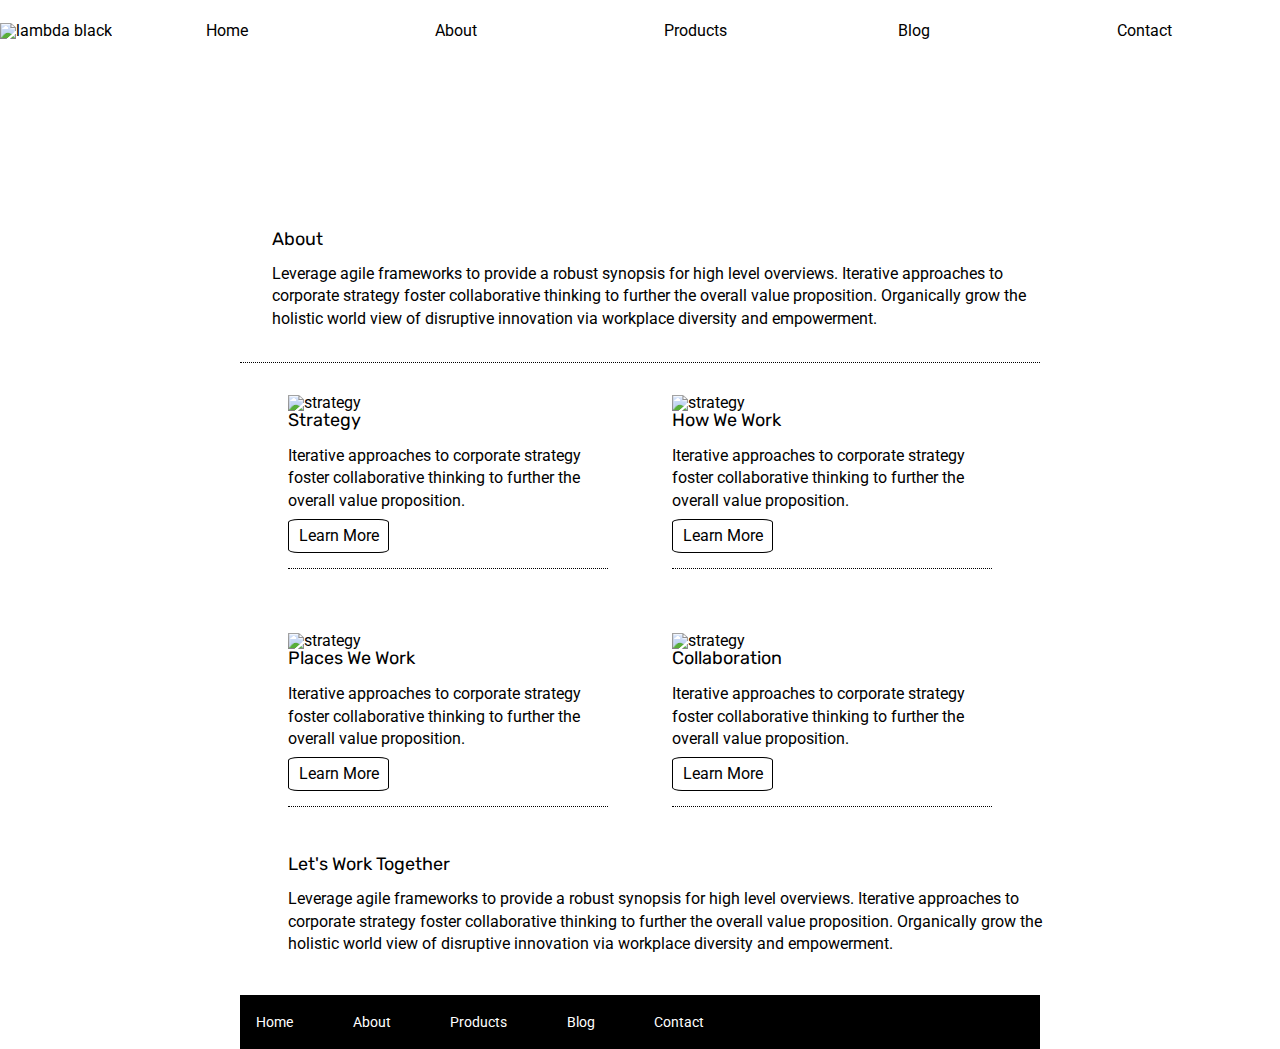
==== about.html @ e97fc558 "finish the basics moving on to the stretch" ====
<!DOCTYPE html>
<html lang="en">
<head>
  <meta charset="UTF-8">
  <meta name="viewport" content="width=device-width, initial-scale=1.0">

  <title>Sprint Challenge - About</title>

  <link href="https://fonts.googleapis.com/css?family=Roboto|Rubik" rel="stylesheet">
  <link rel="stylesheet" href="css/index.css">

</head>
<header>    
  <img src="/img/lambda-black.png" alt="lambda black">
  <div class="header-nav">
      <nav>
          <a href="/index.html">Home</a>
          <a href="/about.html">About</a>
          <a href="#">Products</a>
          <a href="#">Blog</a>
          <a href="#">Contact</a>
      </nav>
  </div>
</header>
<div class="skylights">

  <!--empty spot for image-->
</div>

<body>
    <div class="container about-page">
      <div class="about">  
        <h2>About</h2>

          <p> Leverage agile frameworks to provide a robust synopsis for high level overviews. Iterative approaches to corporate strategy foster collaborative thinking to further the overall value proposition. Organically grow the holistic world view of disruptive innovation via workplace diversity and empowerment.
          </p>
       </div>
       
         

  <div class="midsect">

      <div class="strategy">
        <img src="img/about-plan.png" alt="strategy">
        <h2>Strategy</h2>
    
          <p>Iterative approaches to corporate strategy foster collaborative thinking to further the overall value proposition.
          </p>

          <a class="learn" href="#">Learn More</a>
      </div>
    

  <div class="working">
      <img src="img/about-working.png" alt="strategy">
      
      <h2>How We Work</h2>
      
      <p>Iterative approaches to corporate strategy foster collaborative thinking to further the overall value proposition.
      </p>

      <a class="learn" href="#">Learn More</a>

  </div>

  <div class="office">

      <img src="img/about-office.png" alt="strategy">
      
      <h2>Places We Work</h2>

      
    <p>Iterative approaches to corporate strategy foster collaborative thinking to further the overall value proposition.
    </p>

      <a class="learn" href="#">Learn More</a>

  </div>

  <div class="meeting">

      <img src="img/about-meeting.png" alt="strategy">
      
      <h2>Collaboration</h2>
      
      <p>Iterative approaches to corporate strategy foster collaborative thinking to further the overall value proposition.
      </p>

      <a class="learn" href="#">Learn More</a>

    </div>
</div>

  <div class="top-footer">
    <h2>Let's Work Together</h2>

    <p>Leverage agile frameworks to provide a robust synopsis for high level overviews. Iterative approaches to corporate strategy foster collaborative thinking to further the overall value proposition. Organically grow the holistic world view of disruptive innovation via workplace diversity and empowerment.
    </p>    
  </div>  
      <footer>
        <nav>
          <a href="index.html">Home</a>
          <a href="about.html">About</a>
          <a href="#">Products</a>
          <a href="#">Blog</a>
          <a href="#">Contact</a>
        </nav>
      </footer>
    </div><!-- container -->        
</body>
</html>
---- css/index.css ----
/* http://meyerweb.com/eric/tools/css/reset/ 
   v2.0 | 20110126
   License: none (public domain)
*/

html, body, div, span, applet, object, iframe,
h1, h2, h3, h4, h5, h6, p, blockquote, pre,
a, abbr, acronym, address, big, cite, code,
del, dfn, em, img, ins, kbd, q, s, samp,
small, strike, strong, sub, sup, tt, var,
b, u, i, center,
dl, dt, dd, ol, ul, li,
fieldset, form, label, legend,
table, caption, tbody, tfoot, thead, tr, th, td,
article, aside, canvas, details, embed, 
figure, figcaption, footer, header, hgroup, 
menu, nav, output, ruby, section, summary,
time, mark, audio, video {
	margin: 0;
	padding: 0;
	border: 0;
	font-size: 100%;
	font: inherit;
	vertical-align: baseline;
}
/* HTML5 display-role reset for older browsers */
article, aside, details, figcaption, figure, 
footer, header, hgroup, menu, nav, section {
	display: block;
}
body {
	line-height: 1;
}
ol, ul {
	list-style: none;
}
blockquote, q {
	quotes: none;
}
blockquote:before, blockquote:after,
q:before, q:after {
	content: '';
	content: none;
}
table {
	border-collapse: collapse;
	border-spacing: 0;
}

* {
    box-sizing: border-box;
}

html, body {
    height: 100%;
    font-family: 'Roboto', sans-serif;
}

h1, h2, h3, h4, h5 {
    font-size: 18px;
    margin-bottom: 15px;
    font-family: 'Rubik', sans-serif;
}

p {
    line-height: 1.4;
}

.container {
    width: 800px;
    margin: 0 auto;
}

.top-content {
    display: flex;
    flex-wrap: wrap;
    justify-content: space-evenly;
    margin-bottom: 20px;
    border-bottom: 1px dashed black;
}

.top-content .text-container {
    width: 48%;
    padding: 0 1%;
    padding-bottom: 20px;  
}

.middle-content {
    margin-bottom: 20px;
    border-bottom: 1px dashed black;
}

.middle-content h2 {
    padding: 0 2%;
    margin-bottom: 0;
}

.middle-content .boxes {
    display: flex;
    flex-wrap: wrap;
    justify-content: space-evenly;
}

.middle-content .boxes .box {
    width: 12.5%;
    height: 100px;
    background: black;
    margin: 20px 2.5%;
    color: white;
    display: flex;
    align-items: center;
    justify-content: center;
}

.bottom-content {
    display: flex;
    margin: 0 2% 20px;
    justify-content: space-around;
}

.bottom-content .text-container {
    padding-right: 4%;
}

.bottom-content .text-container:last-child {
    padding-right: 0;
}

footer {
    width: 100%;
    background: black;
}

footer nav {
    width: 60%;
    display: flex;
    justify-content: space-between;
    align-items: center;
    padding: 20px 2%;
    font-size: 14px;
}

footer nav a {
    color: white;
    text-decoration: none;
}
/*-------------My code-----------------------------*/

header{
    display: flex;
    align-items: baseline;
    margin: 0 auto;
    width: 100%;
}

header nav {
    display: flex;
    margin: 0 auto;
}

.header-nav nav a{
    padding: 10% 40%;
    width: 100%;
    margin: 0 auto;
    text-decoration: none;
    color: black;
}

.highway{
    width: 100%;
    background-image: url(/img/jumbo.jpg);
    height: 15vh;
    background-repeat: no-repeat;
    background-size: cover;
    background-position: center;
    margin: 0 auto;
}

.top-content{
display: flex;
justify-content: space-evenly;
padding: 2% 5% 0;
}

.boxes .box.c1{
    background-color: teal;
}

.boxes .box.c2{
    background-color: gold;
}
.boxes .box.c3{
    background-color:cadetblue;
}
.boxes .box.c4{
    background-color:coral;
}
.boxes .box.c5{
    background-color: crimson;
}
.boxes .box.c6{
    background-color:forestgreen;
}
.boxes .box.c7{
    background-color:darkorchid;
}
.boxes .box.c8{
    background-color:hotpink;
}
.boxes .box.c9{
    background-color:indigo;
}
.boxes .box.c0{
    background-color: dodgerblue;
}
/*-----the about page-------------------------------*/
.skylights{
    background-image: url(/img/jumbo-about.png);
    height: 15vh;
    background-repeat: no-repeat;
    background-size: cover;
    background-position: center;
    margin: 0 auto;
    width: 100%;
}

.about{
    margin:4%;
    width:100%;
}

.midsect {
display: flex;
flex-wrap: wrap;
justify-content: space-evenly;
align-items: baseline;
width:100%;
border-top: black dotted 1px;

}
.strategy, .working, .office, .meeting{
    width:40%;
    border-bottom: dotted black 1px;
    margin: 4% 2%;
    padding: 0 0 3%;

}

.learn{
    text-decoration: none;
    color: black;
    text-align: center;
    padding:2% 3%;
    border: black solid 1px;
    border-radius: 10%;
    
}

.strategy p, .working p, .meeting p, .office p{
    margin: 5% 0 5%;
}
/* ----------------Footer sect----------------*/

.top-footer{
    margin: 2% 6% 5%;
    width: 100%;
}
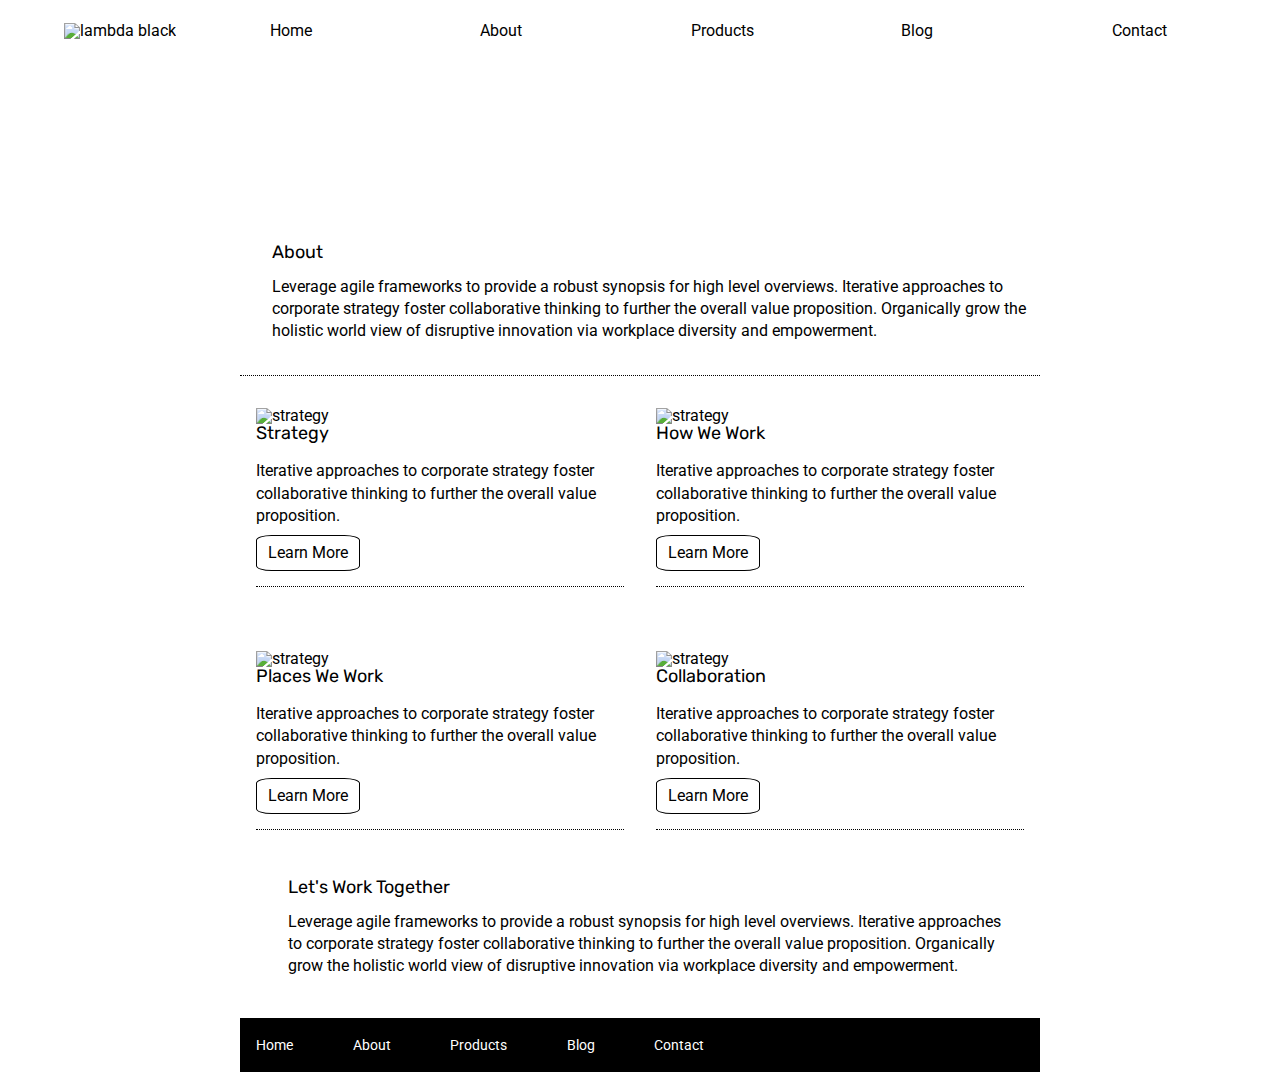
==== commit 0057aadd: "finished the stretch" ====
--- a/about.html
+++ b/about.html
@@ -30,8 +30,8 @@
 
 <body>
     <div class="container about-page">
-      <div class="about">  
-        <h2>About</h2>
+        <div class="about">  
+          <h2>About</h2>
 
           <p> Leverage agile frameworks to provide a robust synopsis for high level overviews. Iterative approaches to corporate strategy foster collaborative thinking to further the overall value proposition. Organically grow the holistic world view of disruptive innovation via workplace diversity and empowerment.
           </p>
@@ -39,74 +39,75 @@
        
          
 
-  <div class="midsect">
+        <div class="midsect">
 
-      <div class="strategy">
-        <img src="img/about-plan.png" alt="strategy">
-        <h2>Strategy</h2>
+          <div class="strategy">
+            <img src="img/about-plan.png" alt="strategy">
+            <h2>Strategy</h2>
     
-          <p>Iterative approaches to corporate strategy foster collaborative thinking to further the overall value proposition.
-          </p>
+            <p>Iterative approaches to corporate strategy foster collaborative thinking to further the overall value proposition.
+            </p>
 
-          <a class="learn" href="#">Learn More</a>
-      </div>
+            <a class="learn" href="#">Learn More</a>
+          </div>
     
 
-  <div class="working">
-      <img src="img/about-working.png" alt="strategy">
+          <div class="working">
+            <img src="img/about-working.png" alt="strategy">
       
-      <h2>How We Work</h2>
+            <h2>How We Work</h2>
       
-      <p>Iterative approaches to corporate strategy foster collaborative thinking to further the overall value proposition.
-      </p>
+            <p>Iterative approaches to corporate strategy foster collaborative thinking to further the overall value proposition.
+            </p>
 
-      <a class="learn" href="#">Learn More</a>
+            <a class="learn" href="#">Learn More</a>
 
-  </div>
+          </div>
 
-  <div class="office">
+          <div class="office">
 
-      <img src="img/about-office.png" alt="strategy">
+            <img src="img/about-office.png" alt="strategy">
       
-      <h2>Places We Work</h2>
+            <h2>Places We Work</h2>
 
       
-    <p>Iterative approaches to corporate strategy foster collaborative thinking to further the overall value proposition.
-    </p>
+            <p>Iterative approaches to corporate strategy foster collaborative thinking to further the overall value proposition.
+            </p>
 
-      <a class="learn" href="#">Learn More</a>
+            <a class="learn" href="#">Learn More</a>
 
-  </div>
+          </div>
 
-  <div class="meeting">
+          <div class="meeting">
 
-      <img src="img/about-meeting.png" alt="strategy">
+            <img src="img/about-meeting.png" alt="strategy">
       
-      <h2>Collaboration</h2>
+            <h2>Collaboration</h2>
       
-      <p>Iterative approaches to corporate strategy foster collaborative thinking to further the overall value proposition.
-      </p>
+            <p>Iterative approaches to corporate strategy foster collaborative thinking to further the overall value proposition.
+            </p>
 
-      <a class="learn" href="#">Learn More</a>
+            <a class="learn" href="#">Learn More</a>
 
-    </div>
-</div>
+          </div>
+        </div>
 
-  <div class="top-footer">
-    <h2>Let's Work Together</h2>
+        <div class="top-footer">
+            <h2>Let's Work Together</h2>
 
-    <p>Leverage agile frameworks to provide a robust synopsis for high level overviews. Iterative approaches to corporate strategy foster collaborative thinking to further the overall value proposition. Organically grow the holistic world view of disruptive innovation via workplace diversity and empowerment.
-    </p>    
-  </div>  
-      <footer>
-        <nav>
-          <a href="index.html">Home</a>
-          <a href="about.html">About</a>
-          <a href="#">Products</a>
-          <a href="#">Blog</a>
-          <a href="#">Contact</a>
-        </nav>
-      </footer>
-    </div><!-- container -->        
+            <p>Leverage agile frameworks to provide a robust synopsis for high level overviews. Iterative approaches to corporate strategy foster collaborative thinking to further the overall value proposition. Organically grow the holistic world view of disruptive innovation via workplace diversity and empowerment.
+            </p>    
+        </div>  
+      
+        <footer>
+            <nav>
+              <a href="index.html">Home</a>
+              <a href="about.html">About</a>
+              <a href="#">Products</a>
+              <a href="#">Blog</a>
+              <a href="#">Contact</a>
+            </nav>
+        </footer>
+      </div>        
 </body>
 </html>--- a/css/index.css
+++ b/css/index.css
@@ -150,7 +150,7 @@
     display: flex;
     align-items: baseline;
     margin: 0 auto;
-    width: 100%;
+    width: 90%;
 }
 
 header nav {
@@ -160,20 +160,20 @@
 
 .header-nav nav a{
     padding: 10% 40%;
-    width: 100%;
-    margin: 0 auto;
+    width: 90%;
+    margin: 0% auto;
     text-decoration: none;
     color: black;
 }
 
 .highway{
-    width: 100%;
+    width: 90%;
     background-image: url(/img/jumbo.jpg);
     height: 15vh;
     background-repeat: no-repeat;
     background-size: cover;
     background-position: center;
-    margin: 0 auto;
+    margin: 1% auto;
 }
 
 .top-content{
@@ -220,8 +220,8 @@
     background-repeat: no-repeat;
     background-size: cover;
     background-position: center;
-    margin: 0 auto;
-    width: 100%;
+    margin: 1% auto;
+    width: 90%;
 }
 
 .about{
@@ -239,7 +239,7 @@
 
 }
 .strategy, .working, .office, .meeting{
-    width:40%;
+    width:46%;
     border-bottom: dotted black 1px;
     margin: 4% 2%;
     padding: 0 0 3%;
@@ -252,7 +252,7 @@
     text-align: center;
     padding:2% 3%;
     border: black solid 1px;
-    border-radius: 10%;
+    border-radius: 15%;
     
 }
 
@@ -264,4 +264,7 @@
 .top-footer{
     margin: 2% 6% 5%;
     width: 100%;
+}
+.top-footer p{
+    width: 90%;
 }